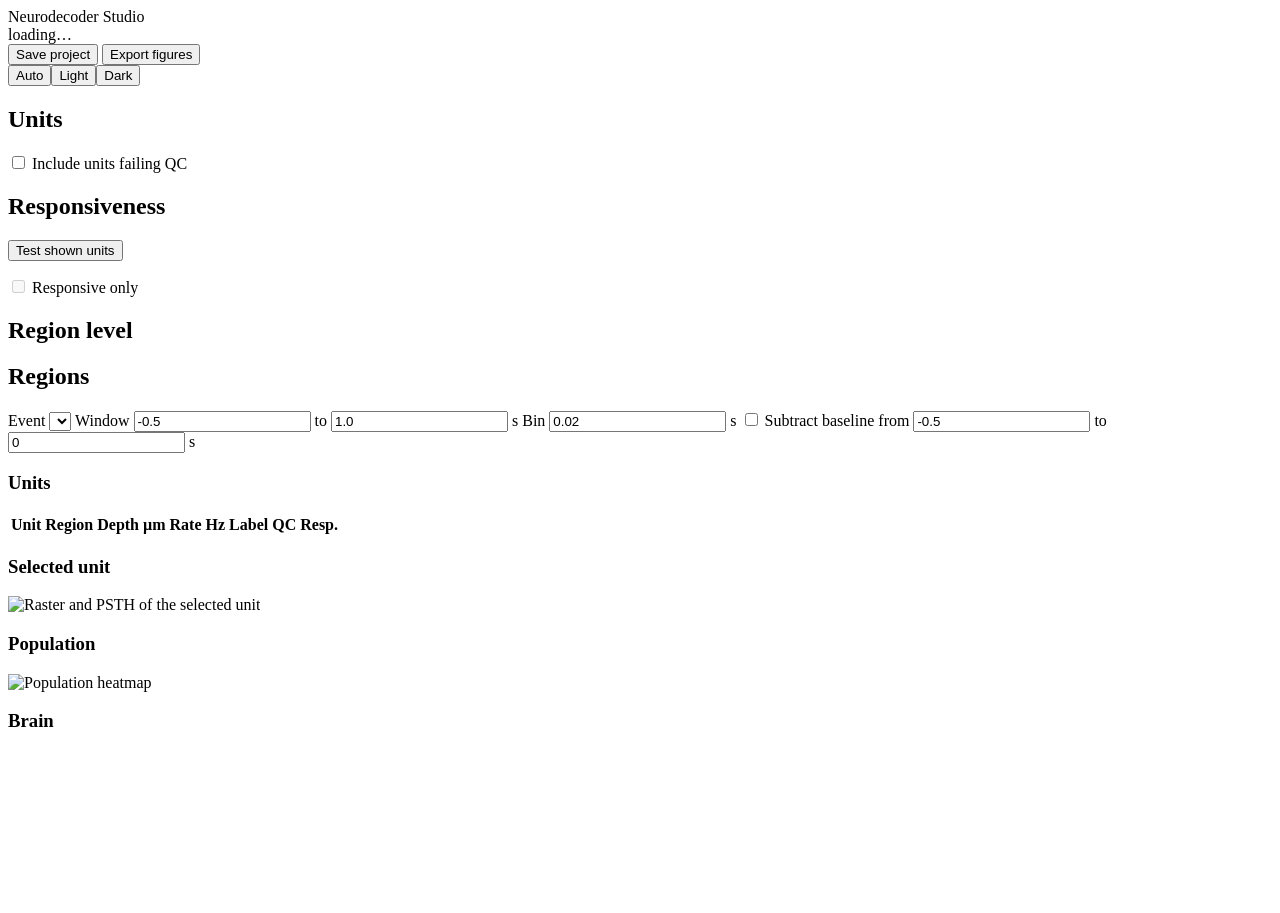
==== neurodecoder/studio/index.html @ a2617fac "Studio: probe filter across table, population, 3D view and responsiveness - One probe setting in the" ====
<!doctype html>
<html lang="en">
<head>
<meta charset="utf-8">
<meta name="viewport" content="width=device-width, initial-scale=1">
<title>Neurodecoder Studio</title>
<link rel="stylesheet" href="/static/app.css">
<script type="importmap">
  { "imports": { "three": "/static/vendor/three/three.module.min.js" } }
</script>
</head>
<body>
<header class="topbar">
  <div class="brand">Neurodecoder <span>Studio</span></div>
  <div class="source" id="source">loading…</div>
  <div class="spacer"></div>
  <div class="project">
    <span class="note" id="projectStatus"></span>
    <button class="btn" id="save" title="Save the data source, file hashes and these settings (no results)">Save project</button>
    <button class="btn" id="export" title="Write SVG and PDF figures with their numbers to runs/">Export figures</button>
  </div>
  <div class="seg" id="theme" role="group" aria-label="Theme">
    <button data-v="auto" aria-pressed="true">Auto</button><button data-v="light">Light</button><button data-v="dark">Dark</button>
  </div>
</header>
<div class="banner" id="warnings" role="alert" hidden></div>

<div class="shell">
  <aside class="rail">
    <section>
      <h2>Units</h2>
      <label class="check"><input type="checkbox" id="all"> Include units failing QC</label>
      <p class="note" id="counts"></p>
      <div class="seg probes" id="probeFilter" role="group" aria-label="Probe filter"></div>
    </section>
    <section>
      <h2>Responsiveness</h2>
      <p class="note" id="testWindows"></p>
      <button class="btn" id="runTest">Test shown units</button>
      <p class="note" id="testSummary"></p>
      <label class="check"><input type="checkbox" id="responsive" disabled> Responsive only</label>
    </section>
    <section>
      <h2>Region level</h2>
      <div class="seg" id="level" role="group" aria-label="Region level"></div>
      <p class="note" id="levelNote"></p>
    </section>
    <section class="grow">
      <h2>Regions</h2>
      <div class="tree" id="tree"></div>
    </section>
  </aside>

  <main>
    <div class="toolbar">
      <label>Event <select id="event"></select></label>
      <label>Window <input type="number" id="t0" value="-0.5" step="0.1"> to <input type="number" id="t1" value="1.0" step="0.1"> s</label>
      <label>Bin <input type="number" id="bin" value="0.02" step="0.005" min="0.001"> s</label>
      <label class="check"><input type="checkbox" id="baseline"> Subtract baseline</label>
      <label>from <input type="number" id="b0" value="-0.5" step="0.1"> to <input type="number" id="b1" value="0" step="0.1"> s</label>
    </div>

    <div class="grid">
      <section class="card area-table">
        <header><h3>Units</h3><span class="meta" id="tableMeta"></span></header>
        <div class="table"><table>
          <thead><tr><th>Unit</th><th>Region</th><th class="num">Depth µm</th><th class="num">Rate Hz</th><th>Label</th><th>QC</th><th title="Responsive to this event (q &lt; alpha)">Resp.</th></tr></thead>
          <tbody id="rows"></tbody>
        </table></div>
      </section>

      <section class="card area-unit">
        <header><h3>Selected unit</h3></header>
        <p class="caption" id="unitCaption"></p>
        <img id="unitImg" alt="Raster and PSTH of the selected unit">
        <p class="err" id="unitErr"></p>
      </section>

      <section class="card area-pop">
        <header><h3>Population</h3></header>
        <p class="caption" id="popCaption"></p>
        <div class="popwrap"><img id="popImg" alt="Population heatmap"><div class="tip" id="popTip" hidden></div></div>
        <p class="err" id="popErr"></p>
      </section>

      <section class="card area-brain">
        <header><h3>Brain</h3><span class="meta" id="brainMeta"></span></header>
        <div class="brainrow">
          <div class="brain" id="brain"><p class="note" id="brainNote"></p></div>
          <div class="probe"><svg id="probe" role="img" aria-label="Probe strip"></svg></div>
        </div>
      </section>
    </div>
  </main>
</div>
<script type="module" src="/static/app.js"></script>
</body>
</html>
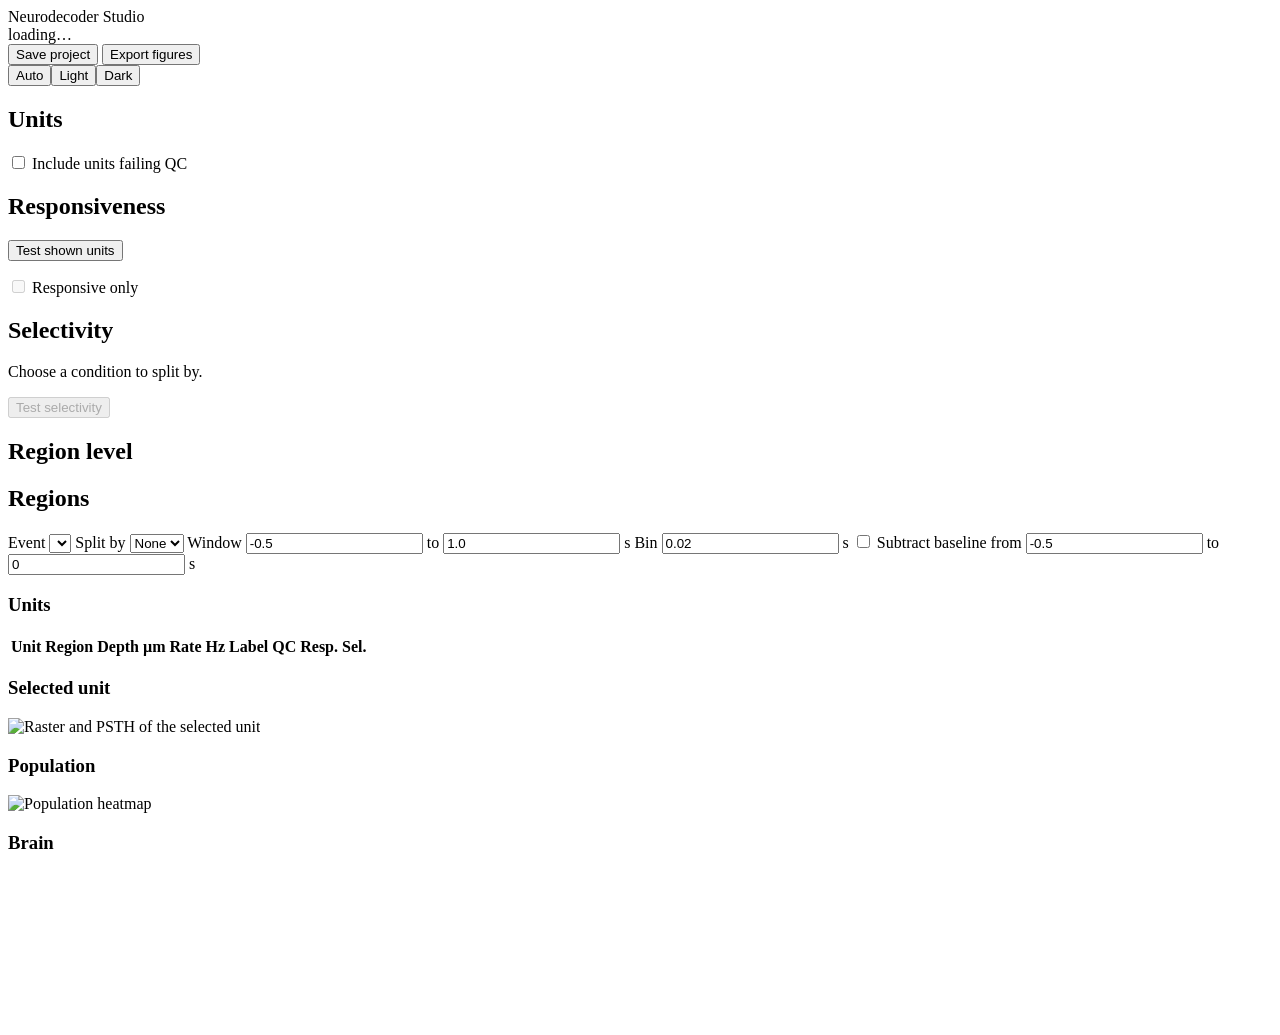
==== commit 1ab887a9: "Studio step 5: condition-split PSTHs, tuning and selectivity; Phy QC refractory test - analysis/cond" ====
--- a/neurodecoder/studio/index.html
+++ b/neurodecoder/studio/index.html
@@ -41,6 +41,12 @@
       <label class="check"><input type="checkbox" id="responsive" disabled> Responsive only</label>
     </section>
     <section>
+      <h2>Selectivity</h2>
+      <p class="note" id="selWhat">Choose a condition to split by.</p>
+      <button class="btn" id="runSel" disabled>Test selectivity</button>
+      <p class="note" id="selSummary"></p>
+    </section>
+    <section>
       <h2>Region level</h2>
       <div class="seg" id="level" role="group" aria-label="Region level"></div>
       <p class="note" id="levelNote"></p>
@@ -54,6 +60,7 @@
   <main>
     <div class="toolbar">
       <label>Event <select id="event"></select></label>
+      <label>Split by <select id="split"><option value="">None</option></select></label>
       <label>Window <input type="number" id="t0" value="-0.5" step="0.1"> to <input type="number" id="t1" value="1.0" step="0.1"> s</label>
       <label>Bin <input type="number" id="bin" value="0.02" step="0.005" min="0.001"> s</label>
       <label class="check"><input type="checkbox" id="baseline"> Subtract baseline</label>
@@ -64,7 +71,7 @@
       <section class="card area-table">
         <header><h3>Units</h3><span class="meta" id="tableMeta"></span></header>
         <div class="table"><table>
-          <thead><tr><th>Unit</th><th>Region</th><th class="num">Depth µm</th><th class="num">Rate Hz</th><th>Label</th><th>QC</th><th title="Responsive to this event (q &lt; alpha)">Resp.</th></tr></thead>
+          <thead><tr><th>Unit</th><th>Region</th><th class="num">Depth µm</th><th class="num">Rate Hz</th><th>Label</th><th>QC</th><th title="Responsive to this event (q &lt; alpha)">Resp.</th><th class="num" title="Selectivity: AUROC between the split's two conditions; * when q &lt; alpha">Sel.</th></tr></thead>
           <tbody id="rows"></tbody>
         </table></div>
       </section>
@@ -74,6 +81,11 @@
         <p class="caption" id="unitCaption"></p>
         <img id="unitImg" alt="Raster and PSTH of the selected unit">
         <p class="err" id="unitErr"></p>
+        <div id="tuningBox" hidden>
+          <p class="caption" id="tuningCaption"></p>
+          <img id="tuningImg" alt="Tuning curve of the selected unit">
+          <p class="err" id="tuningErr"></p>
+        </div>
       </section>
 
       <section class="card area-pop">
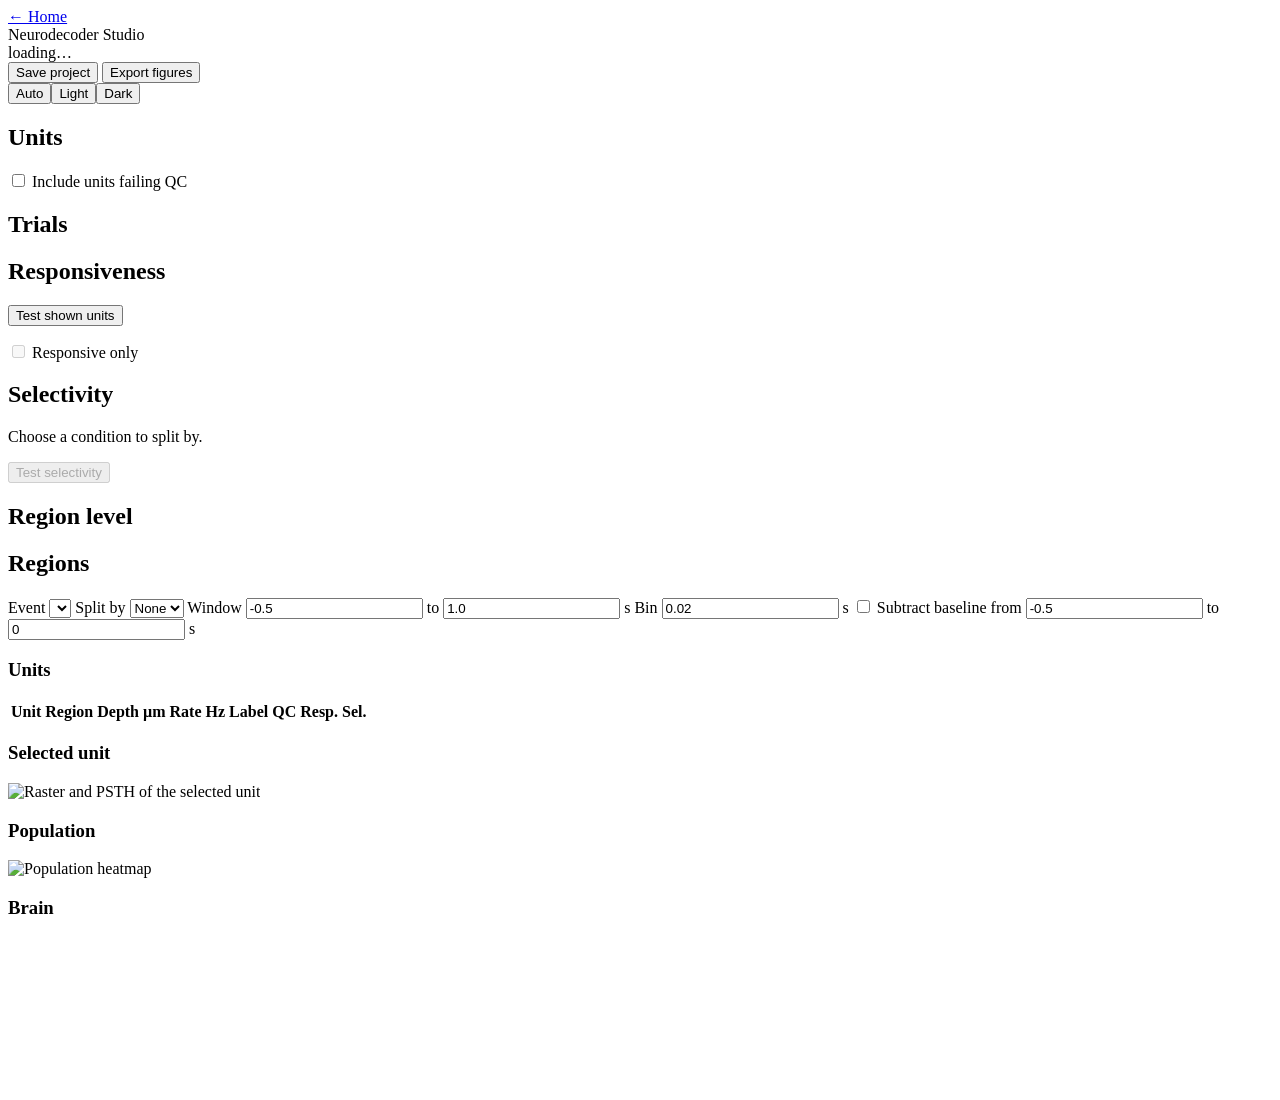
==== commit 3881fe1b: "Studio step 4b part (a): homepage, session catalog, trial filters - The server starts with no sessio" ====
--- a/neurodecoder/studio/index.html
+++ b/neurodecoder/studio/index.html
@@ -11,6 +11,7 @@
 </head>
 <body>
 <header class="topbar">
+  <a class="btn" href="/" title="Back to choosing data">← Home</a>
   <div class="brand">Neurodecoder <span>Studio</span></div>
   <div class="source" id="source">loading…</div>
   <div class="spacer"></div>
@@ -32,6 +33,11 @@
       <label class="check"><input type="checkbox" id="all"> Include units failing QC</label>
       <p class="note" id="counts"></p>
       <div class="seg probes" id="probeFilter" role="group" aria-label="Probe filter"></div>
+    </section>
+    <section>
+      <h2>Trials</h2>
+      <p class="note" id="trialCounts"></p>
+      <div class="trialbox" id="trialFilters"></div>
     </section>
     <section>
       <h2>Responsiveness</h2>
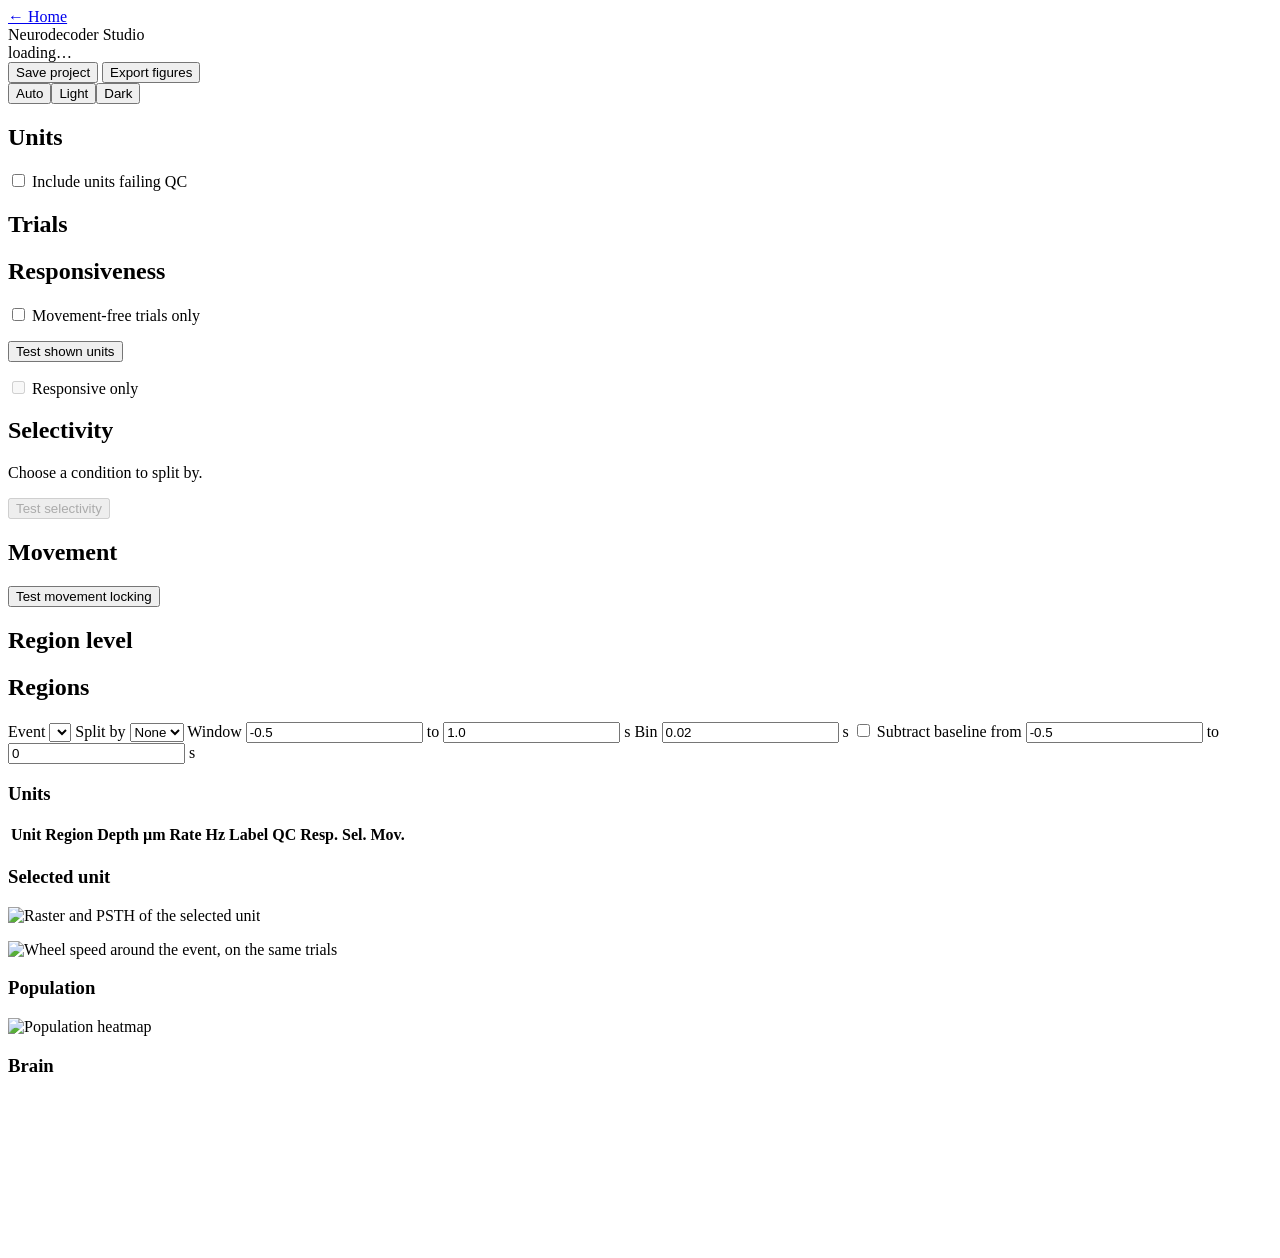
==== commit 1e73e558: "Studio step 6: movement controls - analysis/movement.py: reaction times, movement-free trials (first" ====
--- a/neurodecoder/studio/index.html
+++ b/neurodecoder/studio/index.html
@@ -42,6 +42,8 @@
     <section>
       <h2>Responsiveness</h2>
       <p class="note" id="testWindows"></p>
+      <label class="check" id="freeBox"><input type="checkbox" id="movementFree"> Movement-free trials only</label>
+      <p class="note" id="freeNote"></p>
       <button class="btn" id="runTest">Test shown units</button>
       <p class="note" id="testSummary"></p>
       <label class="check"><input type="checkbox" id="responsive" disabled> Responsive only</label>
@@ -51,6 +53,12 @@
       <p class="note" id="selWhat">Choose a condition to split by.</p>
       <button class="btn" id="runSel" disabled>Test selectivity</button>
       <p class="note" id="selSummary"></p>
+    </section>
+    <section>
+      <h2>Movement</h2>
+      <p class="note" id="lockWhat"></p>
+      <button class="btn" id="runLock">Test movement locking</button>
+      <p class="note" id="lockSummary"></p>
     </section>
     <section>
       <h2>Region level</h2>
@@ -77,7 +85,7 @@
       <section class="card area-table">
         <header><h3>Units</h3><span class="meta" id="tableMeta"></span></header>
         <div class="table"><table>
-          <thead><tr><th>Unit</th><th>Region</th><th class="num">Depth µm</th><th class="num">Rate Hz</th><th>Label</th><th>QC</th><th title="Responsive to this event (q &lt; alpha)">Resp.</th><th class="num" title="Selectivity: AUROC between the split's two conditions; * when q &lt; alpha">Sel.</th></tr></thead>
+          <thead><tr><th>Unit</th><th>Region</th><th class="num">Depth µm</th><th class="num">Rate Hz</th><th>Label</th><th>QC</th><th title="Responsive to this event (q &lt; alpha)">Resp.</th><th class="num" title="Selectivity: AUROC between the split's two conditions; * when q &lt; alpha">Sel.</th><th title="Locked to the trial's first movement (q &lt; alpha): rate up or down after it">Mov.</th></tr></thead>
           <tbody id="rows"></tbody>
         </table></div>
       </section>
@@ -87,6 +95,11 @@
         <p class="caption" id="unitCaption"></p>
         <img id="unitImg" alt="Raster and PSTH of the selected unit">
         <p class="err" id="unitErr"></p>
+        <div id="wheelBox">
+          <p class="caption" id="wheelCaption"></p>
+          <img id="wheelImg" alt="Wheel speed around the event, on the same trials">
+          <p class="err" id="wheelErr"></p>
+        </div>
         <div id="tuningBox" hidden>
           <p class="caption" id="tuningCaption"></p>
           <img id="tuningImg" alt="Tuning curve of the selected unit">
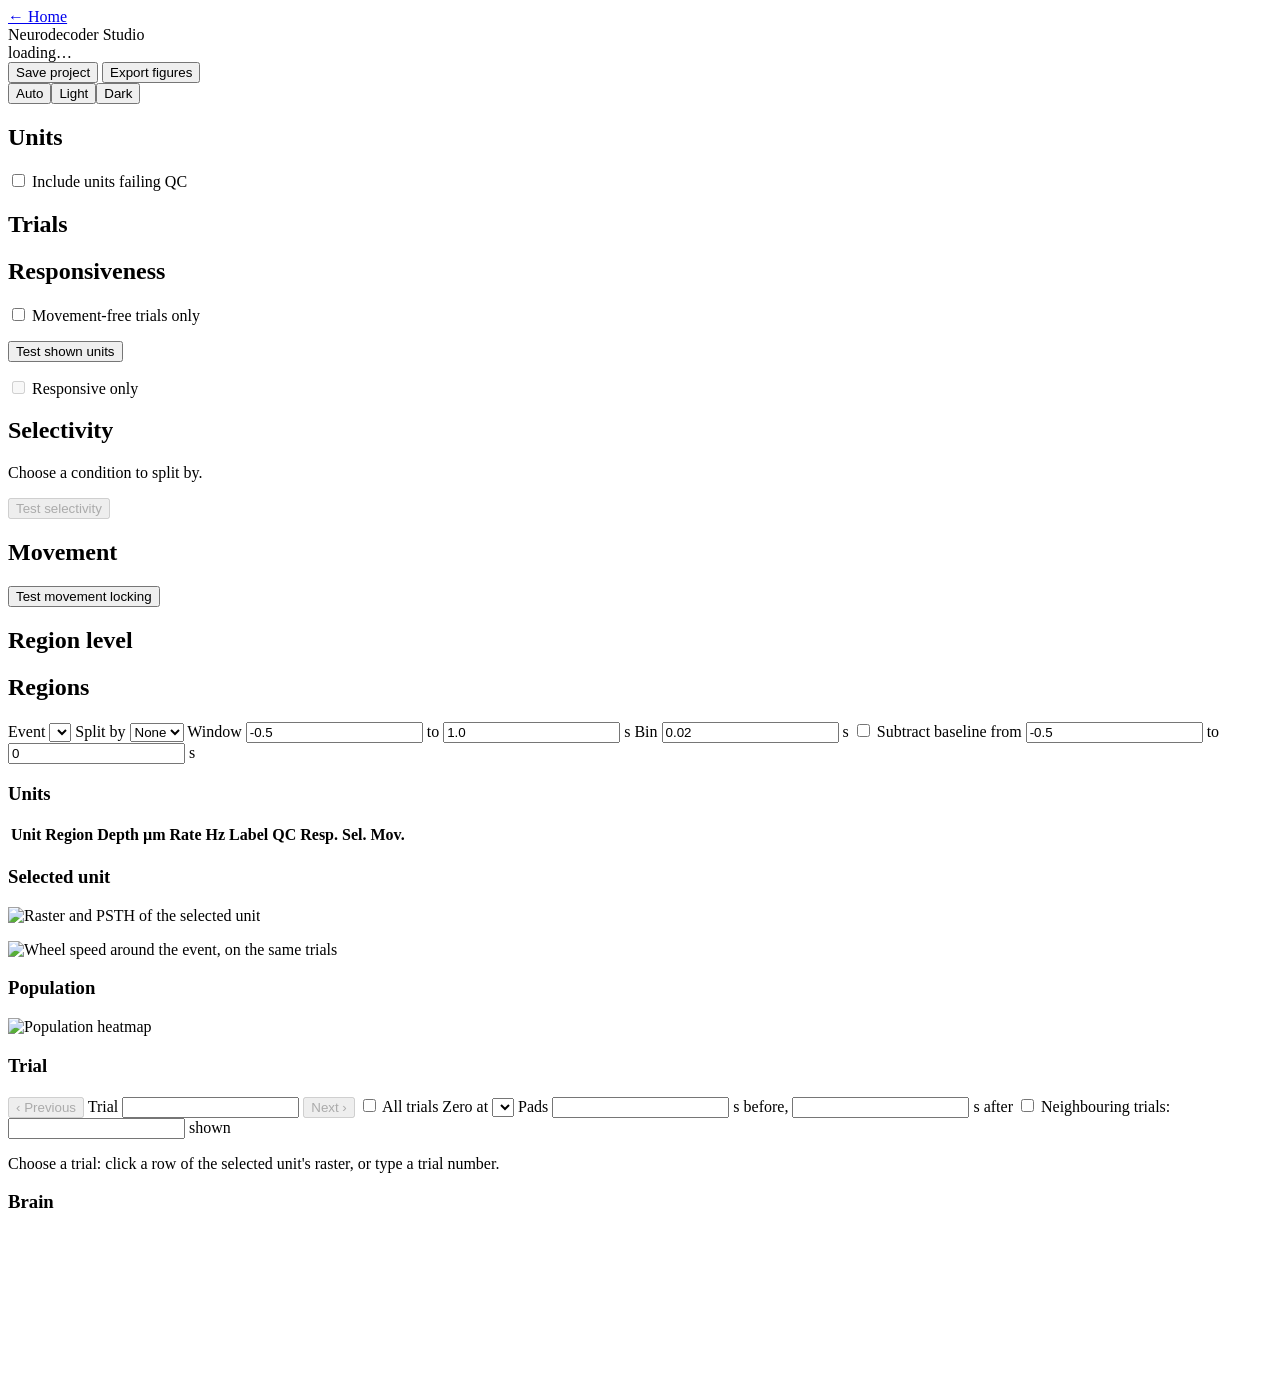
==== commit 0855cc21: "Studio step 6b: single-trial view; exports now apply the trial filters - analysis/trial_view.py: eve" ====
--- a/neurodecoder/studio/index.html
+++ b/neurodecoder/studio/index.html
@@ -114,6 +114,26 @@
         <p class="err" id="popErr"></p>
       </section>
 
+      <section class="card area-trial">
+        <header><h3>Trial</h3><span class="meta" id="trialPlace"></span></header>
+        <div class="trialbar">
+          <button class="btn sm" id="trialPrev" title="Previous trial (←)" disabled>‹ Previous</button>
+          <label>Trial <input type="number" id="trialNo" min="0" step="1" title="0-based row of the trials table"></label>
+          <button class="btn sm" id="trialNext" title="Next trial (→)" disabled>Next ›</button>
+          <label class="check" title="Otherwise previous/next skip trials the trial filters exclude"><input type="checkbox" id="trialAll"> All trials</label>
+          <label>Zero at <select id="trialAlign"></select></label>
+          <label>Pads <input type="number" id="trialPre" step="0.1" min="0"> s before, <input type="number" id="trialPost" step="0.1" min="0"> s after</label>
+          <label class="check"><input type="checkbox" id="trialNeighbours"> Neighbouring trials:</label>
+          <label><input type="number" id="trialN" min="1" step="1"> shown</label>
+          <span class="traces" id="trialTraces"></span>
+        </div>
+        <div class="trialhead" id="trialHead"></div>
+        <p class="caption" id="trialCaption"></p>
+        <p class="note" id="trialEmpty">Choose a trial: click a row of the selected unit's raster, or type a trial number.</p>
+        <div class="popwrap"><img id="trialImg" alt="Every shown unit's spikes in this trial, with task events and behaviour" hidden><div class="tip" id="trialTip" hidden></div></div>
+        <p class="err" id="trialErr"></p>
+      </section>
+
       <section class="card area-brain">
         <header><h3>Brain</h3><span class="meta" id="brainMeta"></span></header>
         <div class="brainrow">
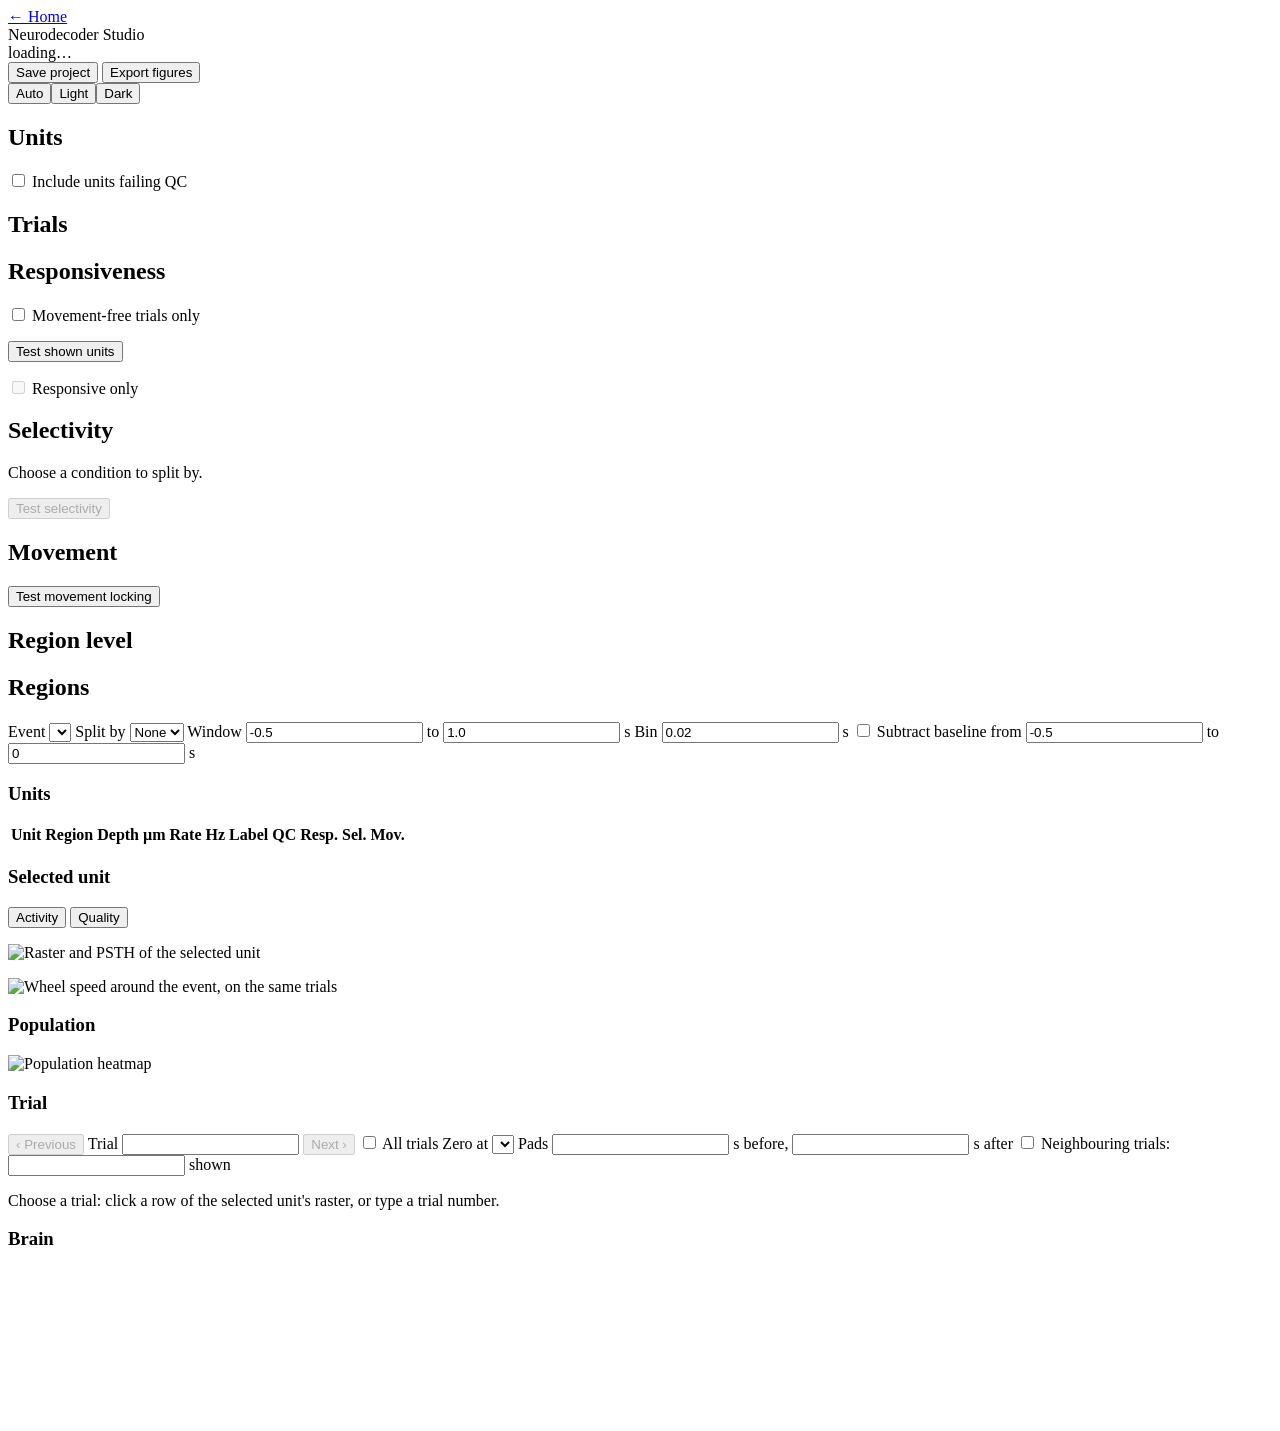
==== commit b491691a: "Studio step 7: unit quality panel - analysis/unit_quality.py: ISI histogram, autocorrelogram, IBL's " ====
--- a/neurodecoder/studio/index.html
+++ b/neurodecoder/studio/index.html
@@ -91,7 +91,19 @@
       </section>
 
       <section class="card area-unit">
-        <header><h3>Selected unit</h3></header>
+        <header><h3>Selected unit</h3>
+          <div class="seg tabs" id="unitTabs" role="group" aria-label="Unit view">
+            <button data-tab="activity" aria-pressed="true">Activity</button>
+            <button data-tab="quality" aria-pressed="false">Quality</button>
+          </div>
+        </header>
+        <div id="qualityPane" hidden>
+          <p class="caption" id="qualityCaption"></p>
+          <div class="qualityfacts" id="qualityFacts"></div>
+          <img id="qualityImg" alt="ISI histogram, autocorrelogram, refractory test, rate across the session and mean waveform">
+          <p class="err" id="qualityErr"></p>
+        </div>
+        <div id="activityPane">
         <p class="caption" id="unitCaption"></p>
         <img id="unitImg" alt="Raster and PSTH of the selected unit">
         <p class="err" id="unitErr"></p>
@@ -104,6 +116,7 @@
           <p class="caption" id="tuningCaption"></p>
           <img id="tuningImg" alt="Tuning curve of the selected unit">
           <p class="err" id="tuningErr"></p>
+        </div>
         </div>
       </section>
 
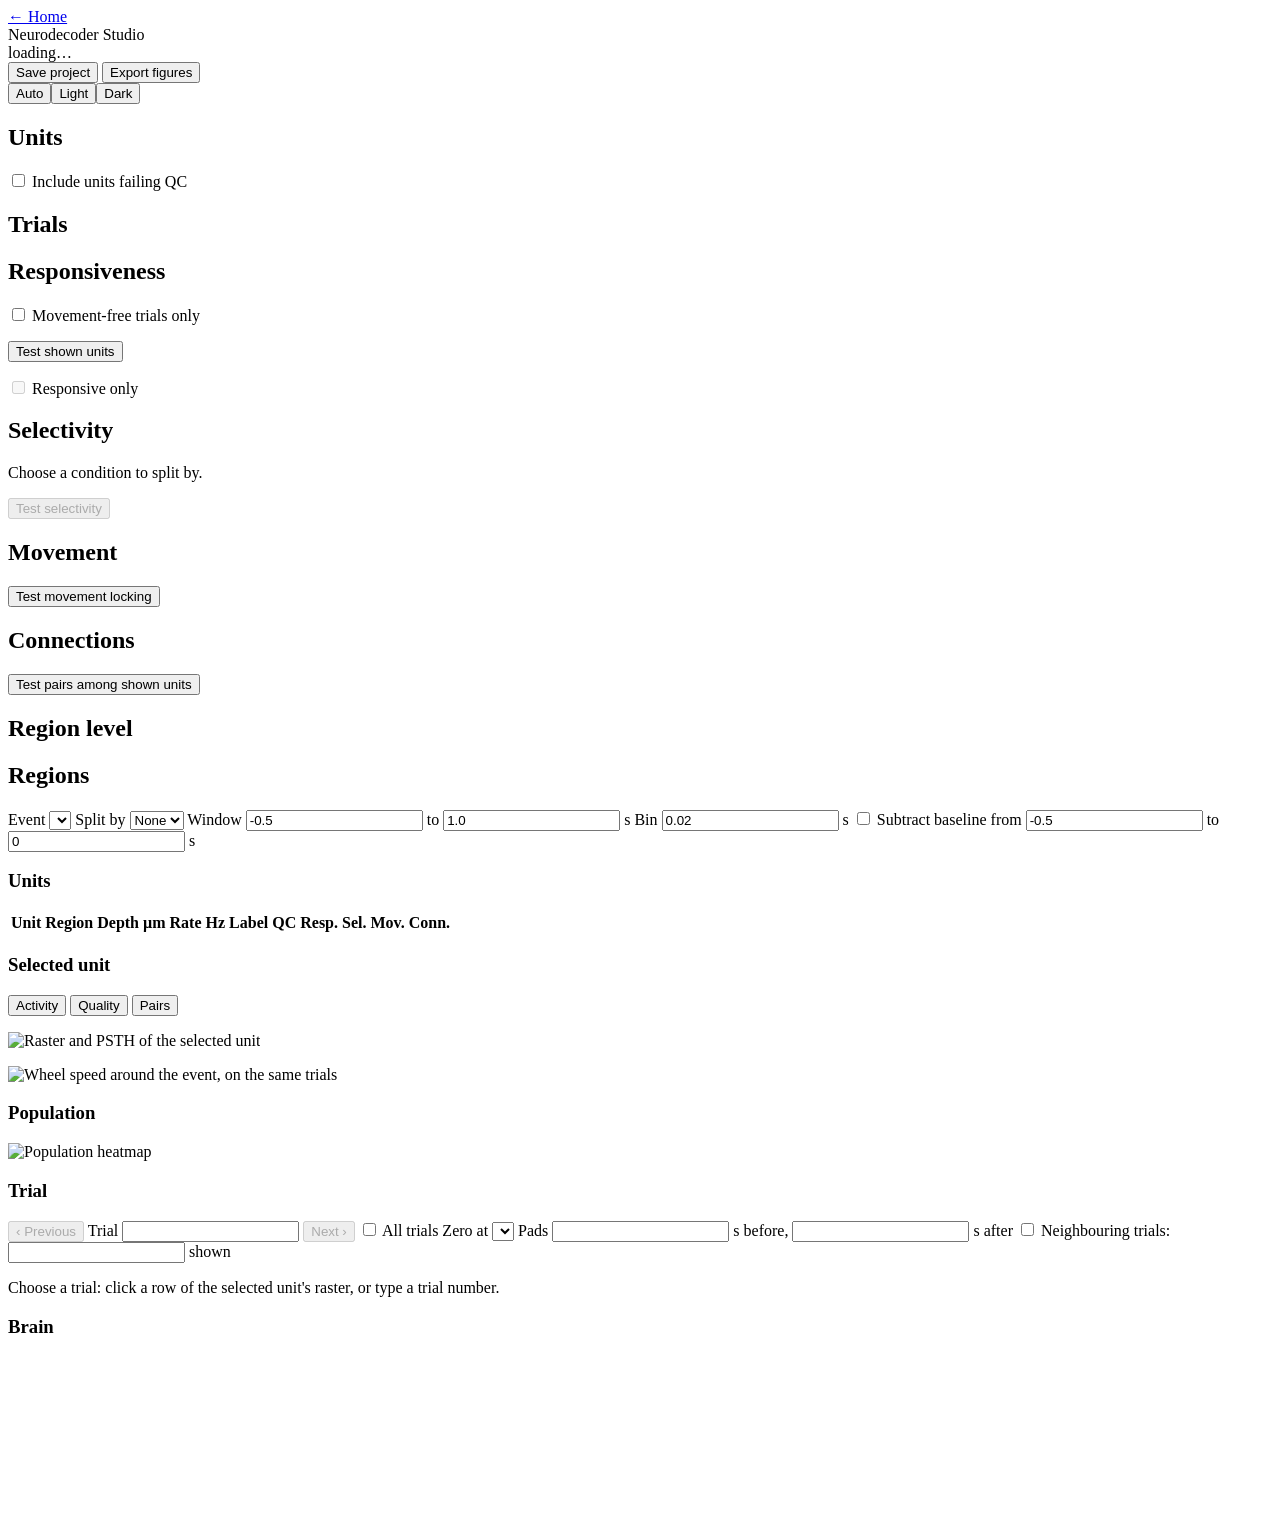
==== commit 5eadd31d: "Studio step 8: cross-correlograms and putative connections - analysis/correlograms.py: cross-correlo" ====
--- a/neurodecoder/studio/index.html
+++ b/neurodecoder/studio/index.html
@@ -61,6 +61,12 @@
       <p class="note" id="lockSummary"></p>
     </section>
     <section>
+      <h2>Connections</h2>
+      <p class="note" id="connWhat"></p>
+      <button class="btn" id="runConn">Test pairs among shown units</button>
+      <p class="note" id="connSummary"></p>
+    </section>
+    <section>
       <h2>Region level</h2>
       <div class="seg" id="level" role="group" aria-label="Region level"></div>
       <p class="note" id="levelNote"></p>
@@ -85,7 +91,7 @@
       <section class="card area-table">
         <header><h3>Units</h3><span class="meta" id="tableMeta"></span></header>
         <div class="table"><table>
-          <thead><tr><th>Unit</th><th>Region</th><th class="num">Depth µm</th><th class="num">Rate Hz</th><th>Label</th><th>QC</th><th title="Responsive to this event (q &lt; alpha)">Resp.</th><th class="num" title="Selectivity: AUROC between the split's two conditions; * when q &lt; alpha">Sel.</th><th title="Locked to the trial's first movement (q &lt; alpha): rate up or down after it">Mov.</th></tr></thead>
+          <thead><tr><th>Unit</th><th>Region</th><th class="num">Depth µm</th><th class="num">Rate Hz</th><th>Label</th><th>QC</th><th title="Responsive to this event (q &lt; alpha)">Resp.</th><th class="num" title="Selectivity: AUROC between the split's two conditions; * when q &lt; alpha">Sel.</th><th title="Locked to the trial's first movement (q &lt; alpha): rate up or down after it">Mov.</th><th title="Putative excitatory connections among the units tested: outgoing → and incoming ←">Conn.</th></tr></thead>
           <tbody id="rows"></tbody>
         </table></div>
       </section>
@@ -95,6 +101,7 @@
           <div class="seg tabs" id="unitTabs" role="group" aria-label="Unit view">
             <button data-tab="activity" aria-pressed="true">Activity</button>
             <button data-tab="quality" aria-pressed="false">Quality</button>
+            <button data-tab="pairs" aria-pressed="false">Pairs</button>
           </div>
         </header>
         <div id="qualityPane" hidden>
@@ -102,6 +109,13 @@
           <div class="qualityfacts" id="qualityFacts"></div>
           <img id="qualityImg" alt="ISI histogram, autocorrelogram, refractory test, rate across the session and mean waveform">
           <p class="err" id="qualityErr"></p>
+        </div>
+        <div id="pairsPane" hidden>
+          <label class="partner">Partner <select id="partner"></select></label>
+          <div class="qualityfacts" id="pairFacts"></div>
+          <p class="caption" id="pairCaption"></p>
+          <img id="pairImg" alt="Cross-correlogram of the selected unit and its partner, with its expectation under jitter">
+          <p class="err" id="pairErr"></p>
         </div>
         <div id="activityPane">
         <p class="caption" id="unitCaption"></p>
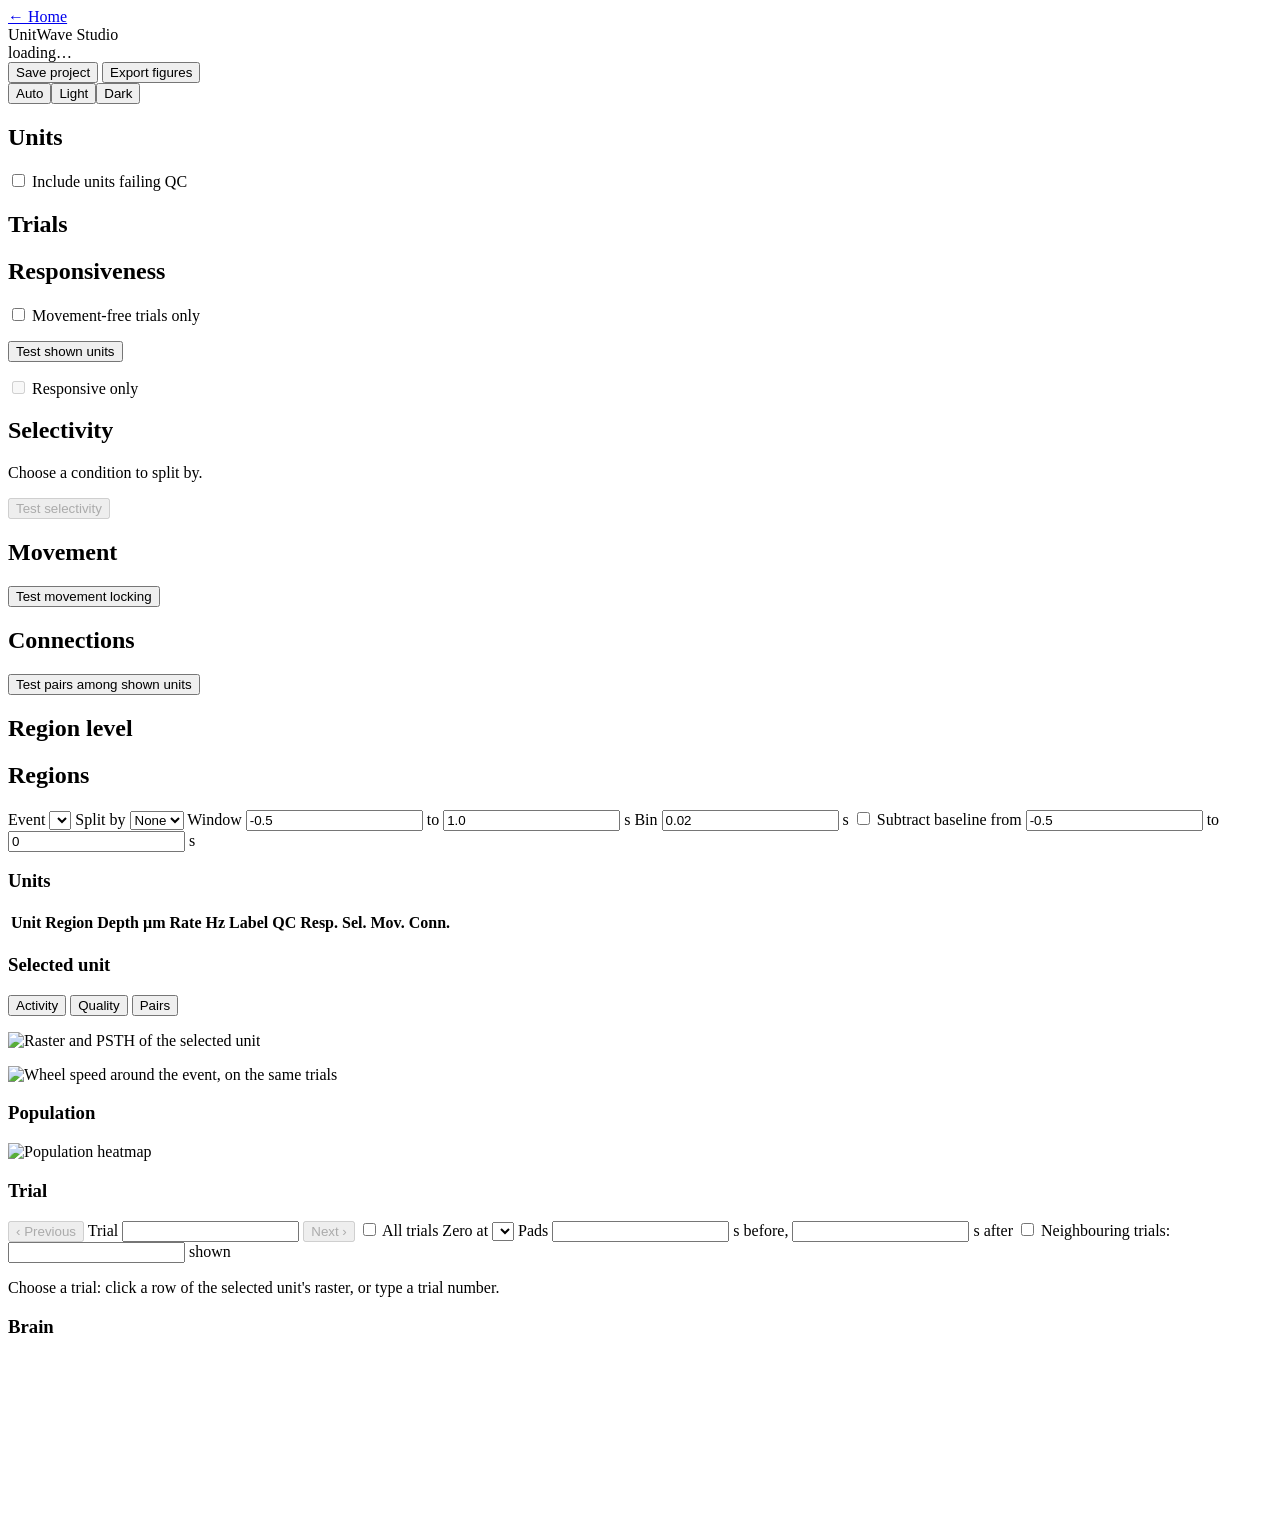
==== commit ad854662: "Rename part 1: UnitWave Studio, the name users see - DECISIONS.md "Rename: UnitWave Studio": what ch" ====
--- a/neurodecoder/studio/index.html
+++ b/neurodecoder/studio/index.html
@@ -3,7 +3,7 @@
 <head>
 <meta charset="utf-8">
 <meta name="viewport" content="width=device-width, initial-scale=1">
-<title>Neurodecoder Studio</title>
+<title>UnitWave Studio</title>
 <link rel="stylesheet" href="/static/app.css">
 <script type="importmap">
   { "imports": { "three": "/static/vendor/three/three.module.min.js" } }
@@ -12,7 +12,7 @@
 <body>
 <header class="topbar">
   <a class="btn" href="/" title="Back to choosing data">← Home</a>
-  <div class="brand">Neurodecoder <span>Studio</span></div>
+  <div class="brand">UnitWave <span>Studio</span></div>
   <div class="source" id="source">loading…</div>
   <div class="spacer"></div>
   <div class="project">
